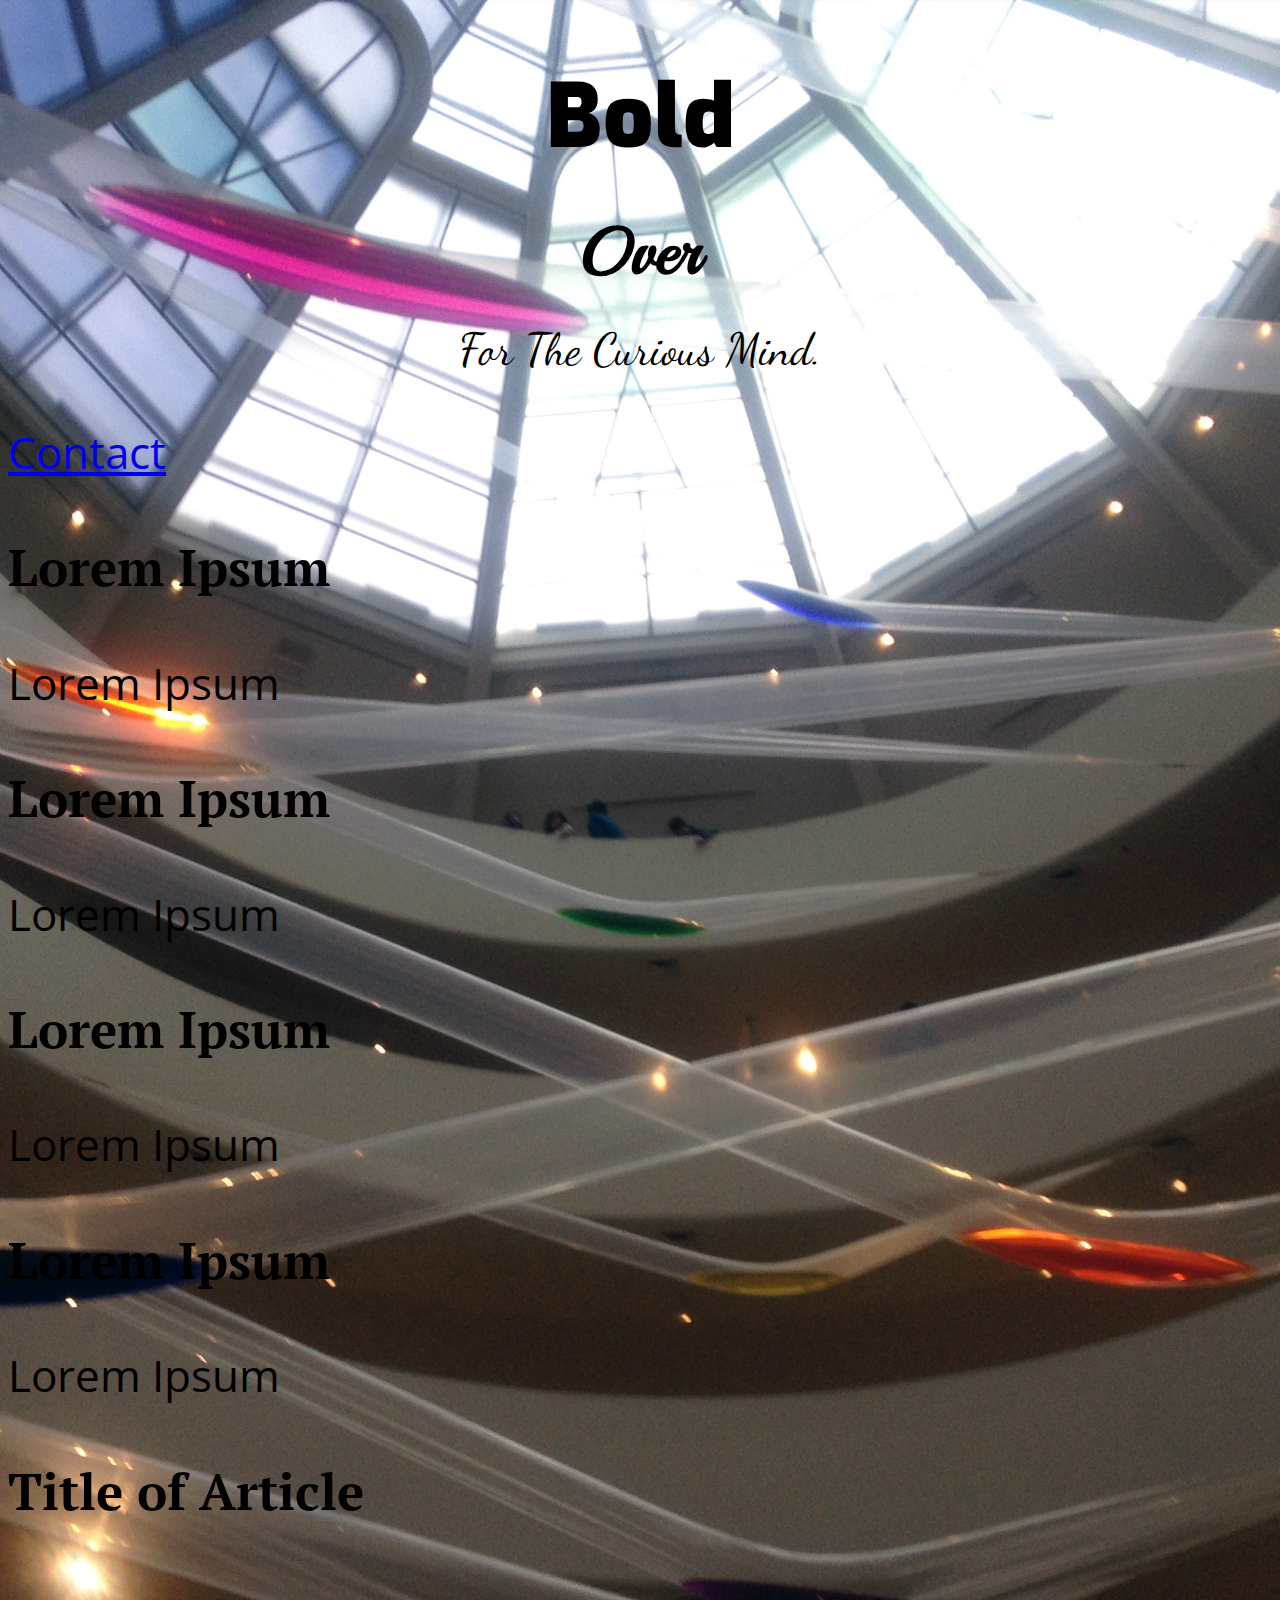
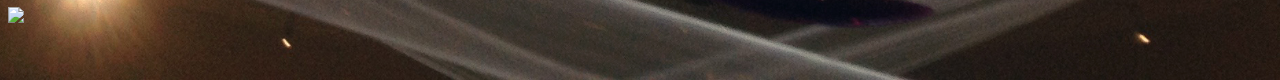
==== unit_4/index.html @ f7200065 "here we go now" ====
<!DOCTYPE html>
<html>
<head>
	<title>Bold Over</title>
	<link rel="stylesheet" type="text/css" href="css/style.css">
	<link href='https://fonts.googleapis.com/css?family=Montserrat:400,700' rel='stylesheet' type='text/css'>
</head>
<body>
	<h1>Bold</h1>
	<h2>Over</h2>
	<p id="slogan">For The Curious Mind.</p>
	<a href="mailto:court14c@gmail.com">Contact</a> 
	<h3>Lorem Ipsum</h3>
	<p>Lorem Ipsum</p>
	<h3>Lorem Ipsum</h3>
	<p>Lorem Ipsum</p>
	<h3>Lorem Ipsum</h3>
	<p>Lorem Ipsum</p>
	<h3>Lorem Ipsum</h3>
	<p>Lorem Ipsum</p>
	<article>
		<header>
			<h3>Title of Article</h3>
	<section>
			<img src="#">
	</section>
	<footer>
		<p></p>
	</footer>
</body>
</html>
---- unit_4/css/style.css ----
@import url(https://fonts.googleapis.com/css?family=PT+Sans);

@import url(https://fonts.googleapis.com/css?family=Open+Sans+Condensed:300);

@import url(https://fonts.googleapis.com/css?family=PT+Serif); 

@import url(https://fonts.googleapis.com/css?family=Dancing+Script);

@import url(https://fonts.googleapis.com/css?family=Satisfy);

@import url(https://fonts.googleapis.com/css?family=Playball);

@import url(https://fonts.googleapis.com/css?family=Exo:400,900);

body {
	background-image: url("../images/heroimagegug.jpg");
	background-repeat: no repeat;
	background-size: cover;
	background-position: center;
	text-align: left;
	font-size: 44px;
	font-family: 'Open Sans Condensed', Helvetica, sans-serif;
	font-weight: 400;
}

br {
	width: 44px;
}
h1 {
	font-family: 'Exo', sans-serif;
	color: #000;
	font-weight: 900;
	text-align: center;
}

h2 {
	font-family: 'Playball', cursive;
	color: #000;
	text-align: center;
	line-height: .5em;
}

h3 {
	font-family: 'PT Serif', serif;
}

#slogan {
	font-size: 45px;
	font-family: 'Dancing Script', cursive; 
	text-align: center;
}
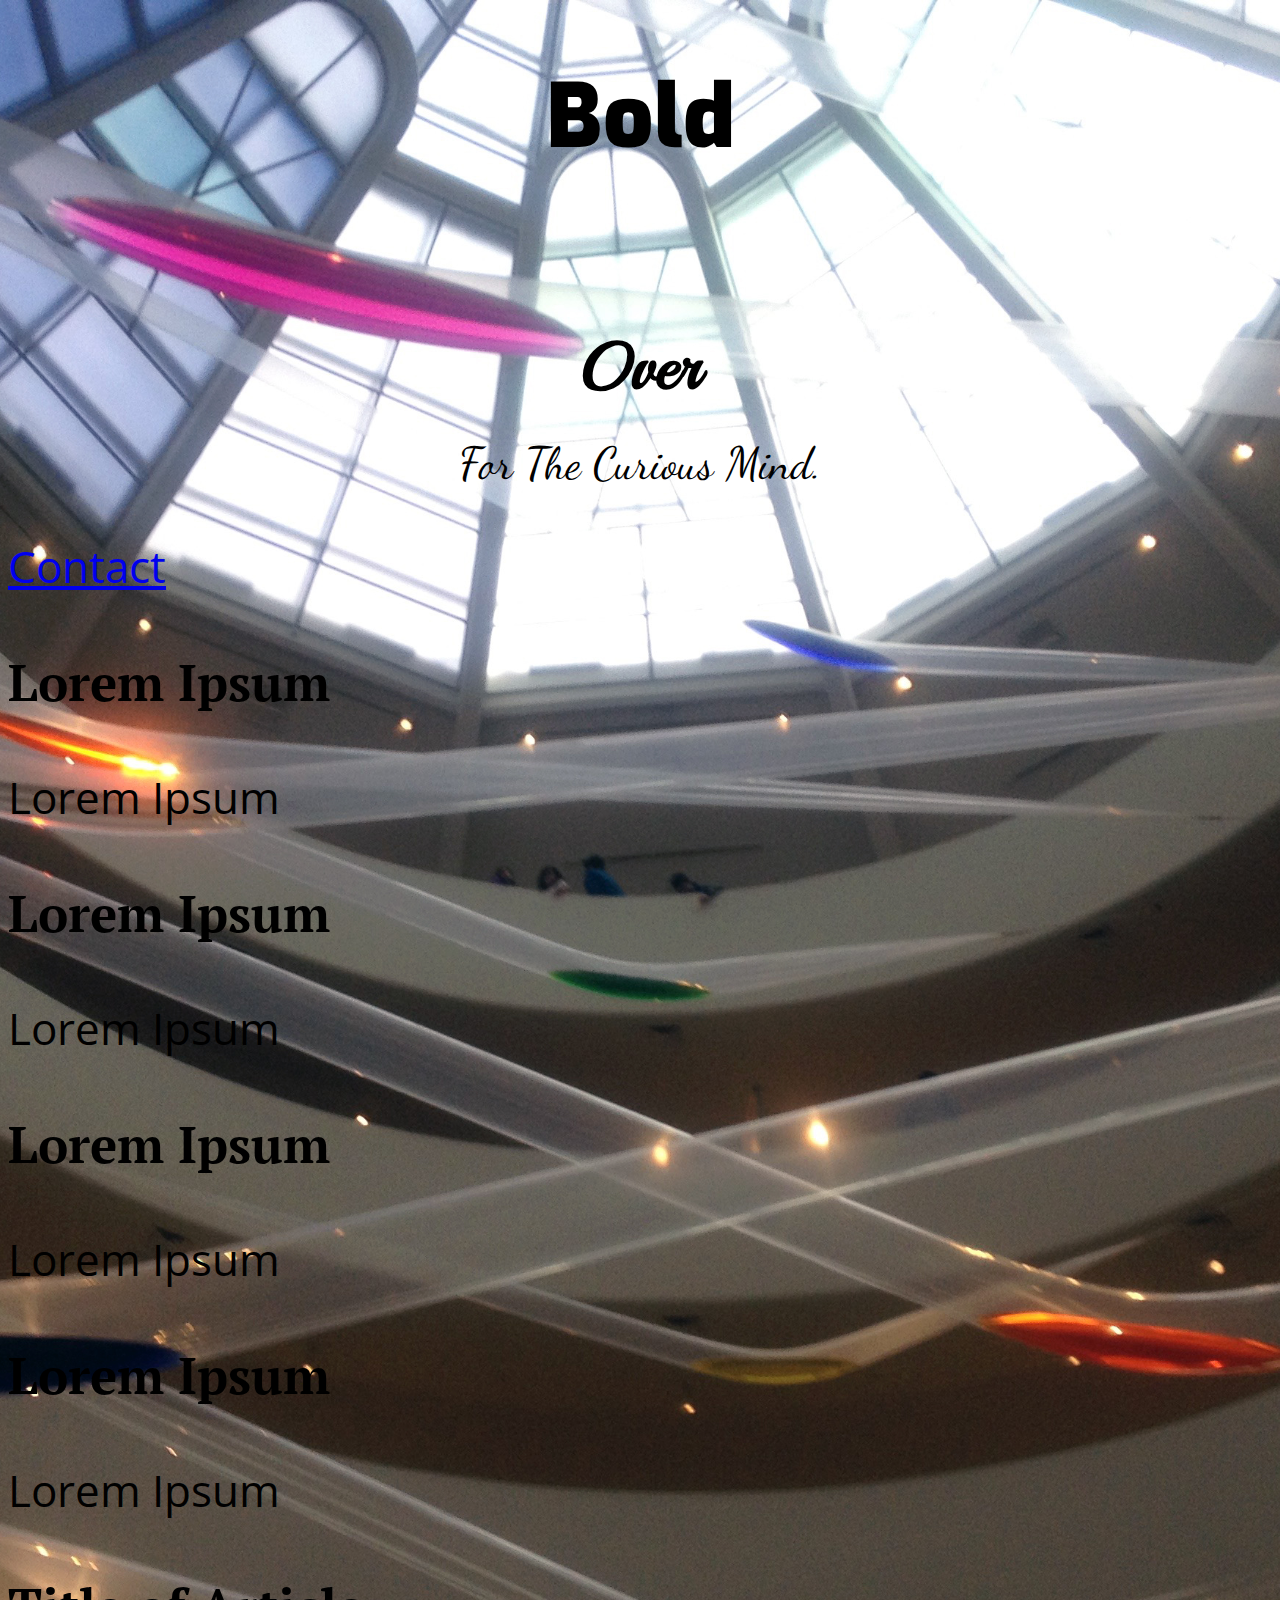
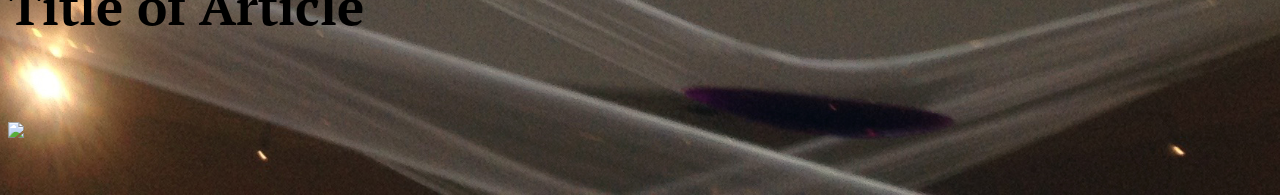
==== commit f9bfa33f: "syncing up" ====
--- a/unit_4/index.html
+++ b/unit_4/index.html
@@ -7,6 +7,7 @@
 </head>
 <body>
 	<h1>Bold</h1>
+	<br>
 	<h2>Over</h2>
 	<p id="slogan">For The Curious Mind.</p>
 	<a href="mailto:court14c@gmail.com">Contact</a> 
